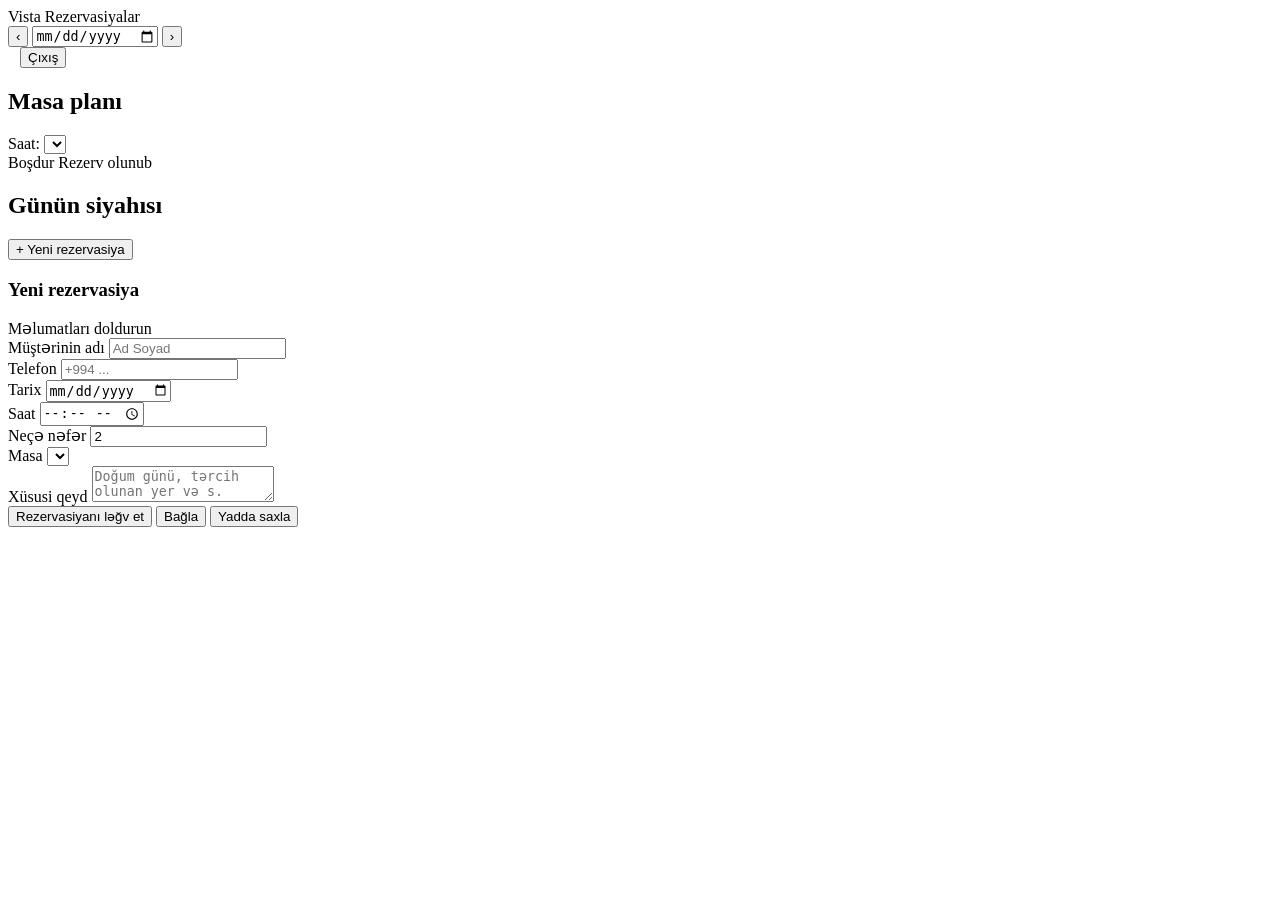
==== public/dashboard.html @ 67571521 "Add files via upload" ====
<!DOCTYPE html>
<html lang="az">
<head>
<meta charset="UTF-8">
<meta name="viewport" content="width=device-width, initial-scale=1.0">
<title>Vista — Rezervasiyalar</title>
<link rel="stylesheet" href="/css/style.css">
</head>
<body>

  <div class="topbar">
    <div class="brand">
      <span class="display">Vista</span>
      <span class="tag">Rezervasiyalar</span>
    </div>
    <div class="date-nav">
      <button class="nav-btn" id="prevDay">‹</button>
      <input type="date" id="datePicker" />
      <button class="nav-btn" id="nextDay">›</button>
    </div>
    <div style="display:flex; align-items:center; gap:12px;">
      <span id="staffLabel" style="color: var(--text-muted); font-size: 13px;"></span>
      <button class="btn btn-ghost" id="logoutBtn">Çıxış</button>
    </div>
  </div>

  <main class="layout">
    <section class="panel">
      <div class="panel-head">
        <h2>Masa planı</h2>
        <div class="time-filter">
          Saat:
          <select id="timeFilter"></select>
        </div>
      </div>
      <div class="floor-plan" id="floorPlan"></div>
      <div class="legend">
        <span><span class="dot available"></span>Boşdur</span>
        <span><span class="dot reserved"></span>Rezerv olunub</span>
      </div>
    </section>

    <section class="panel">
      <div class="panel-head">
        <h2>Günün siyahısı</h2>
        <button class="btn btn-primary" id="newResBtn">+ Yeni rezervasiya</button>
      </div>
      <div class="agenda-list" id="agendaList"></div>
    </section>
  </main>

  <!-- Reservation modal -->
  <div class="modal-overlay hidden" id="modalOverlay">
    <div class="modal">
      <h3 id="modalTitle">Yeni rezervasiya</h3>
      <div class="sub" id="modalSub">Məlumatları doldurun</div>
      <div class="form-grid">
        <div>
          <label>Müştərinin adı</label>
          <input type="text" id="f_name" placeholder="Ad Soyad" />
        </div>
        <div>
          <label>Telefon</label>
          <input type="tel" id="f_phone" placeholder="+994 ..." />
        </div>
        <div class="form-row">
          <div>
            <label>Tarix</label>
            <input type="date" id="f_date" />
          </div>
          <div>
            <label>Saat</label>
            <input type="time" id="f_time" />
          </div>
        </div>
        <div class="form-row">
          <div>
            <label>Neçə nəfər</label>
            <input type="number" id="f_guests" min="1" value="2" />
          </div>
          <div>
            <label>Masa</label>
            <select id="f_table"></select>
          </div>
        </div>
        <div>
          <label>Xüsusi qeyd</label>
          <textarea id="f_note" rows="2" placeholder="Doğum günü, tərcih olunan yer və s."></textarea>
        </div>
      </div>
      <div class="modal-actions">
        <button class="btn btn-danger hidden" id="cancelResBtn">Rezervasiyanı ləğv et</button>
        <button class="btn btn-ghost" id="modalCloseBtn">Bağla</button>
        <button class="btn btn-primary" id="modalSaveBtn">Yadda saxla</button>
      </div>
    </div>
  </div>

  <div class="toast" id="toast"></div>

  <script src="/js/dashboard.js"></script>
</body>
</html>
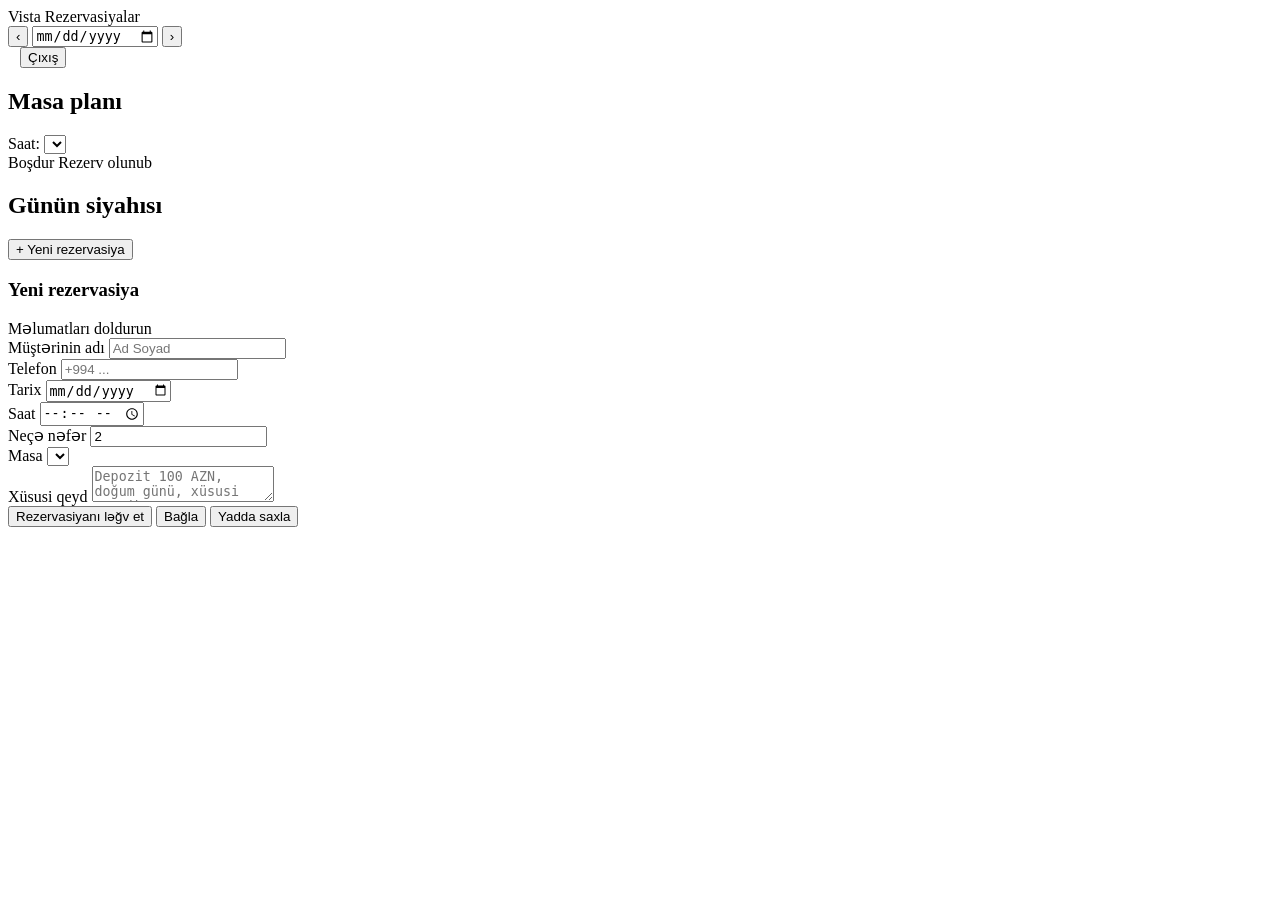
==== commit e7d19a68: "Add files via upload" ====
--- a/public/dashboard.html
+++ b/public/dashboard.html
@@ -10,7 +10,8 @@
 
   <div class="topbar">
     <div class="brand">
-      <span class="display">Vista</span>
+      <img src="/assets/Icon%20White.png" alt="Vista" class="brand-logo" onerror="this.style.display='none'; document.getElementById('brandFallback').style.display='inline';" />
+      <span class="display" id="brandFallback" style="display:none;">Vista</span>
       <span class="tag">Rezervasiyalar</span>
     </div>
     <div class="date-nav">
@@ -85,7 +86,7 @@
         </div>
         <div>
           <label>Xüsusi qeyd</label>
-          <textarea id="f_note" rows="2" placeholder="Doğum günü, tərcih olunan yer və s."></textarea>
+          <textarea id="f_note" rows="2" placeholder="Depozit 100 AZN, doğum günü, xüsusi tərtibat və s."></textarea>
         </div>
       </div>
       <div class="modal-actions">
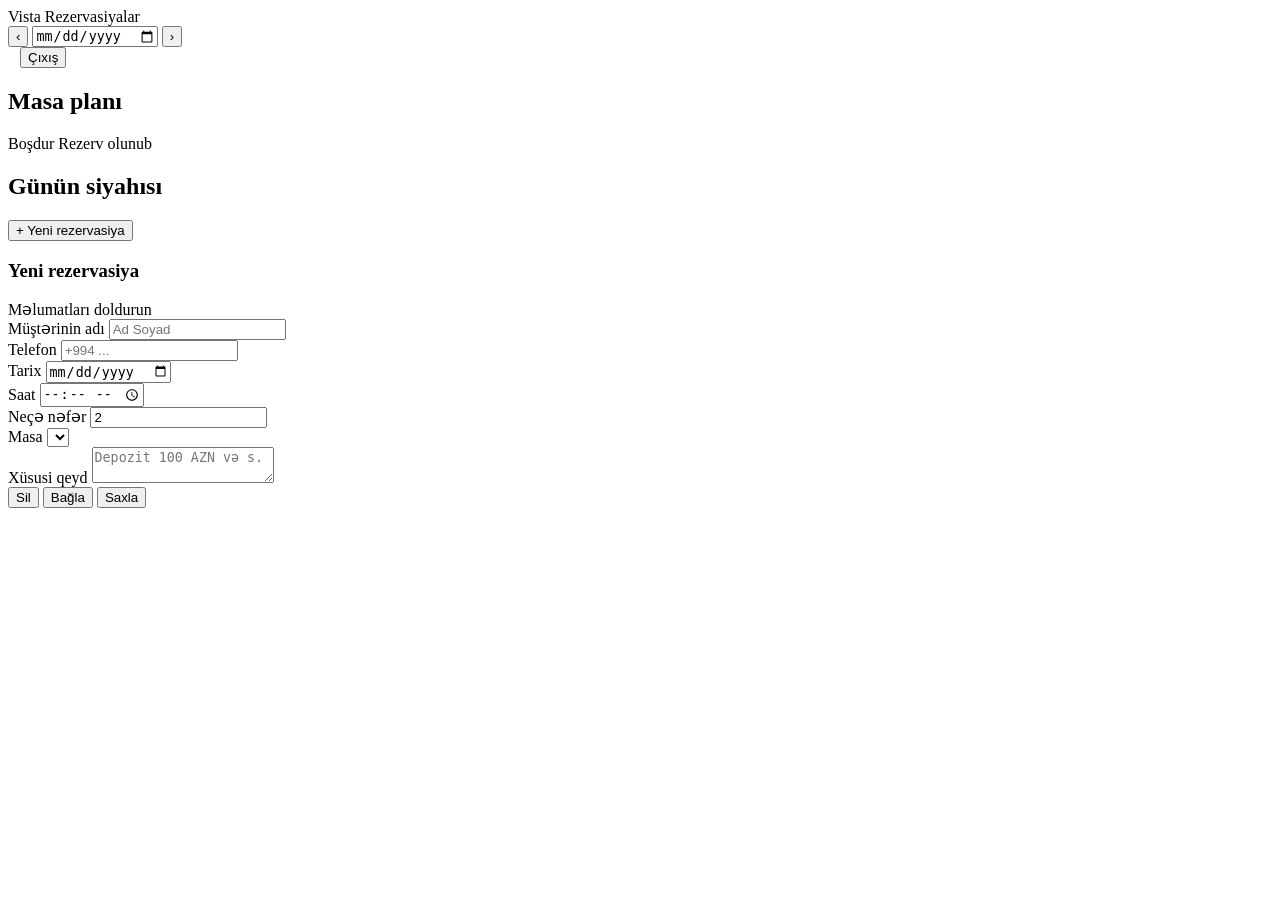
==== commit 5def2569: "Add files via upload" ====
--- a/public/dashboard.html
+++ b/public/dashboard.html
@@ -29,10 +29,6 @@
     <section class="panel">
       <div class="panel-head">
         <h2>Masa planı</h2>
-        <div class="time-filter">
-          Saat:
-          <select id="timeFilter"></select>
-        </div>
       </div>
       <div class="floor-plan" id="floorPlan"></div>
       <div class="legend">
@@ -86,13 +82,13 @@
         </div>
         <div>
           <label>Xüsusi qeyd</label>
-          <textarea id="f_note" rows="2" placeholder="Depozit 100 AZN, doğum günü, xüsusi tərtibat və s."></textarea>
+          <textarea id="f_note" rows="2" placeholder="Depozit 100 AZN və s."></textarea>
         </div>
       </div>
       <div class="modal-actions">
-        <button class="btn btn-danger hidden" id="cancelResBtn">Rezervasiyanı ləğv et</button>
+        <button class="btn btn-danger hidden" id="cancelResBtn">Sil</button>
         <button class="btn btn-ghost" id="modalCloseBtn">Bağla</button>
-        <button class="btn btn-primary" id="modalSaveBtn">Yadda saxla</button>
+        <button class="btn btn-primary" id="modalSaveBtn">Saxla</button>
       </div>
     </div>
   </div>
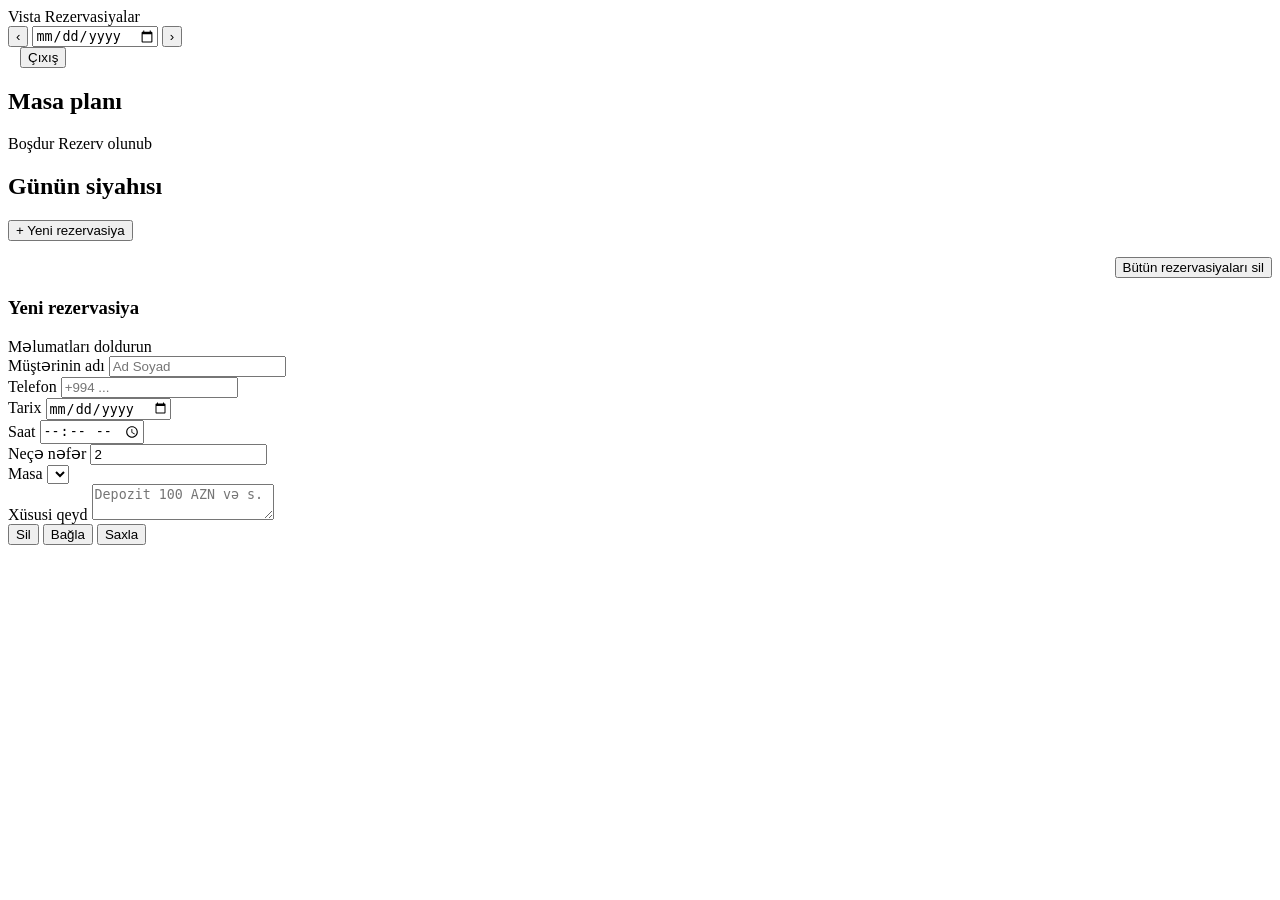
==== commit 6f7daaab: "Add files via upload" ====
--- a/public/dashboard.html
+++ b/public/dashboard.html
@@ -43,6 +43,9 @@
         <button class="btn btn-primary" id="newResBtn">+ Yeni rezervasiya</button>
       </div>
       <div class="agenda-list" id="agendaList"></div>
+      <div style="margin-top: 16px; text-align: right;">
+        <button class="btn-text-danger" id="purgeAllBtn">Bütün rezervasiyaları sil</button>
+      </div>
     </section>
   </main>
 
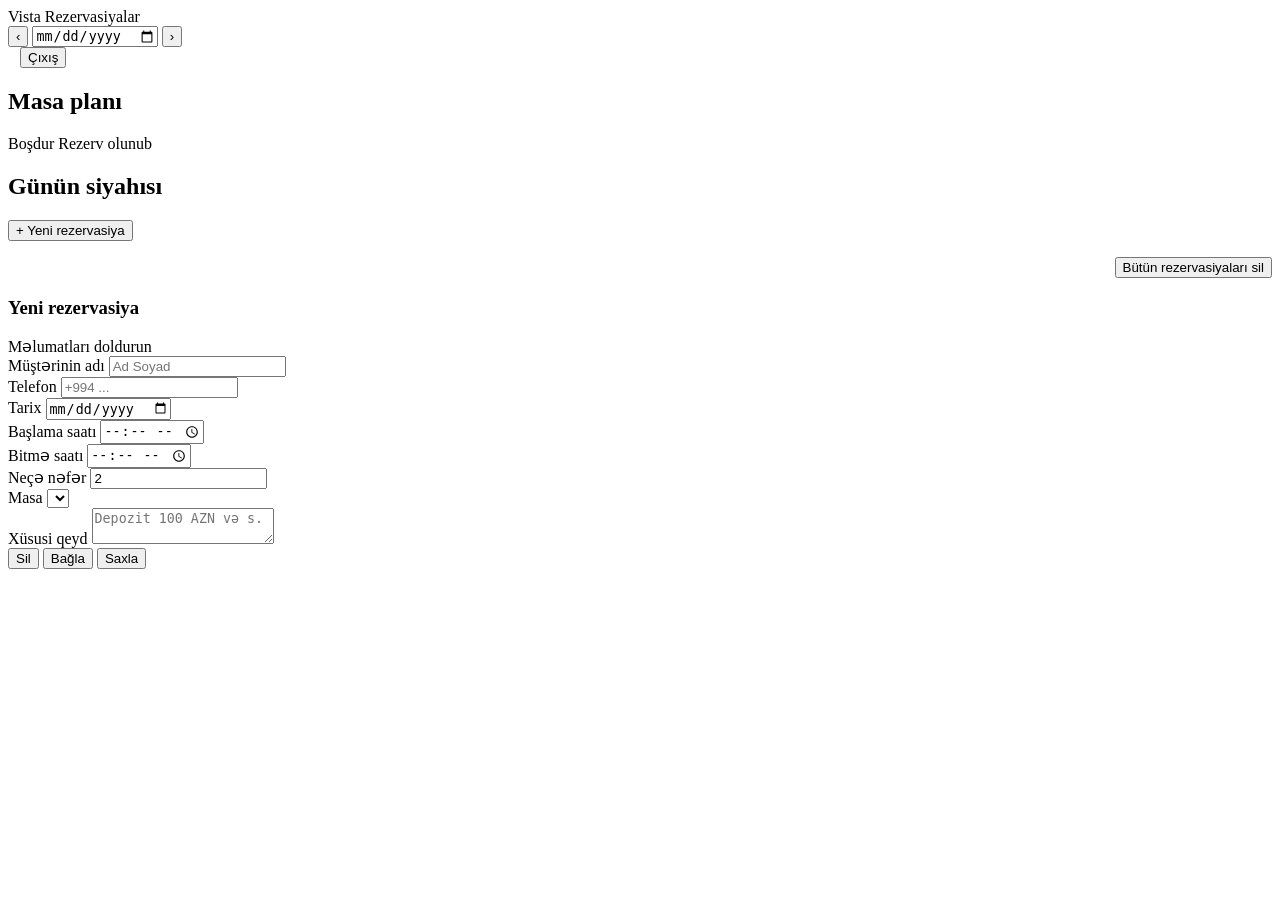
==== commit fab9ea24: "Add files via upload" ====
--- a/public/dashboard.html
+++ b/public/dashboard.html
@@ -24,6 +24,8 @@
       <button class="btn btn-ghost" id="logoutBtn">Çıxış</button>
     </div>
   </div>
+
+  <div class="upcoming-strip" id="upcomingStrip"></div>
 
   <main class="layout">
     <section class="panel">
@@ -68,9 +70,15 @@
             <label>Tarix</label>
             <input type="date" id="f_date" />
           </div>
+        </div>
+        <div class="form-row">
           <div>
-            <label>Saat</label>
+            <label>Başlama saatı</label>
             <input type="time" id="f_time" />
+          </div>
+          <div>
+            <label>Bitmə saatı</label>
+            <input type="time" id="f_time_end" />
           </div>
         </div>
         <div class="form-row">
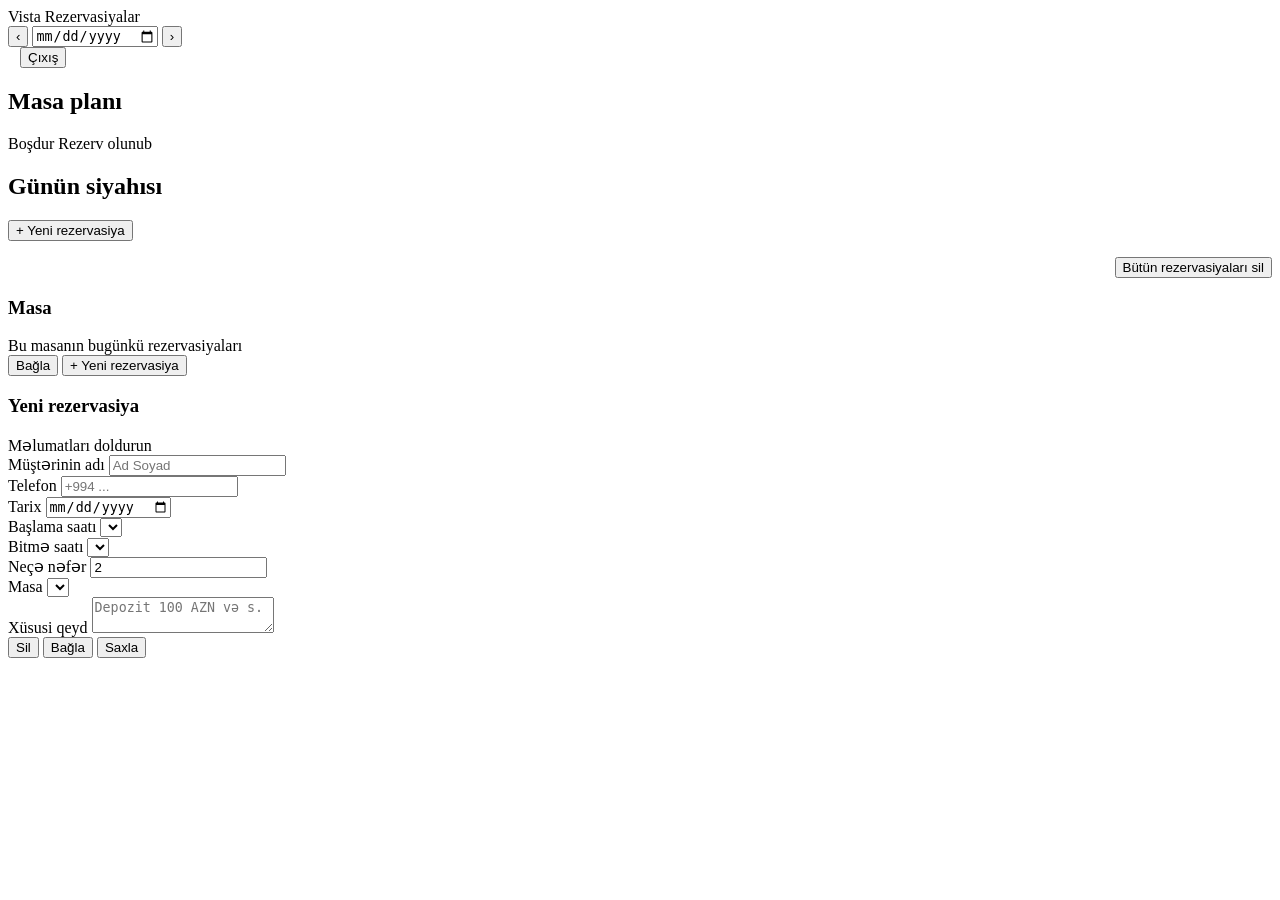
==== commit 574cfef7: "Add files via upload" ====
--- a/public/dashboard.html
+++ b/public/dashboard.html
@@ -51,6 +51,19 @@
     </section>
   </main>
 
+  <!-- Table detail modal: lists all reservations for a table -->
+  <div class="modal-overlay hidden" id="tableDetailOverlay">
+    <div class="modal">
+      <h3 id="tdTitle">Masa</h3>
+      <div class="sub" id="tdSub">Bu masanın bugünkü rezervasiyaları</div>
+      <div id="tdList" style="display:flex; flex-direction:column; gap:10px; max-height:340px; overflow-y:auto;"></div>
+      <div class="modal-actions">
+        <button class="btn btn-ghost" id="tdCloseBtn">Bağla</button>
+        <button class="btn btn-primary" id="tdNewBtn">+ Yeni rezervasiya</button>
+      </div>
+    </div>
+  </div>
+
   <!-- Reservation modal -->
   <div class="modal-overlay hidden" id="modalOverlay">
     <div class="modal">
@@ -74,11 +87,11 @@
         <div class="form-row">
           <div>
             <label>Başlama saatı</label>
-            <input type="time" id="f_time" />
+            <select id="f_time"></select>
           </div>
           <div>
             <label>Bitmə saatı</label>
-            <input type="time" id="f_time_end" />
+            <select id="f_time_end"></select>
           </div>
         </div>
         <div class="form-row">
